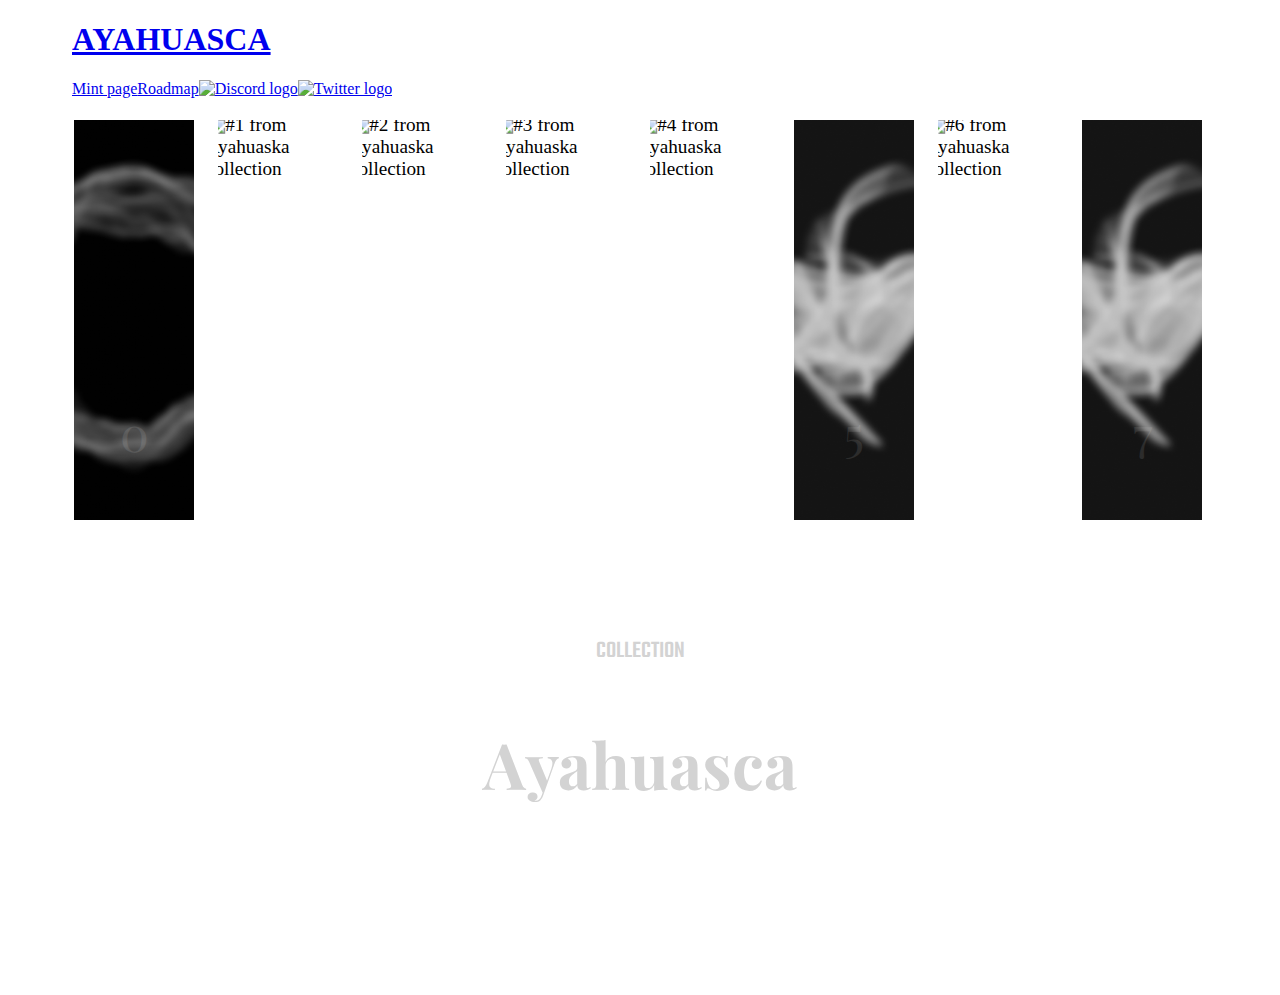
==== gallery/index.html @ d15cbb9b "update gallery to have owners information" ====
<!doctype html><html lang="en"><head><meta charset="utf-8"><meta name="viewport" content="width=device-width,initial-scale=1"><title>Ayahuasca Gallery — Generative Art on the Solana Blockchain</title><meta name="title" content="Ayahuasca — Generative Art on the Solana Blockchain"><meta name="description" content="A unique collection of 500 randomly generated artworks inspired by the ancestral Amazon ritual"><meta property="og:type" content="website"><meta property="og:url" content="https://ayahuasca.art/mint"><meta property="og:title" content="Ayahuasca — Generative Art on the Solana Blockchain"><meta property="og:description" content="A unique collection of 500 randomly generated artworks inspired by the ancestral Amazon ritual"><meta property="og:image" content="https://ayahuasca.art/public/assets/preview.png"><meta property="og:image:width" content="1200"><meta property="og:image:height" content="630"><meta property="twitter:card" content="summary_large_image"><meta property="twitter:url" content="https://ayahuasca.art"><meta property="twitter:title" content="Ayahuasca — Generative Art on the Solana Blockchain"><meta property="twitter:description" content="A unique collection of 500 randomly generated artworks inspired by the ancestral Amazon ritual"><meta property="twitter:image" content="https://ayahuasca.art/public/assets/preview.png"><link rel="apple-touch-icon" sizes="180x180" href="/public/favicons/apple-touch-icon.png"><link rel="icon" type="image/png" sizes="32x32" href="/public/favicons/favicon-32x32.png"><link rel="icon" type="image/png" sizes="16x16" href="/public/favicons/favicon-16x16.png"><link rel="manifest" href="/public/favicons/site.webmanifest"><link rel="preconnect" href="https://fonts.googleapis.com"><link rel="preconnect" href="https://fonts.gstatic.com" crossorigin><link href="https://fonts.googleapis.com/css2?family=Rubik:wght@400&family=Teko:wght@400;500&family=Playfair+Display:wght@700&display=swap" rel="stylesheet"><link rel="stylesheet" href="https://ayahuasca.art/public/style.css"><script async src="https://www.googletagmanager.com/gtag/js?id=G-ZQYY1E9YJZ"></script><script>function gtag(){dataLayer.push(arguments)}window.dataLayer=window.dataLayer||[],gtag("js",new Date),gtag("config","G-ZQYY1E9YJZ")</script><link href="/gallery/static/css/main.56be7e10.chunk.css" rel="stylesheet"></head><body><noscript>You need to enable JavaScript to run this app.</noscript><div id="root"></div><script>!function(e){function r(r){for(var n,u,i=r[0],l=r[1],c=r[2],s=0,p=[];s<i.length;s++)u=i[s],Object.prototype.hasOwnProperty.call(o,u)&&o[u]&&p.push(o[u][0]),o[u]=0;for(n in l)Object.prototype.hasOwnProperty.call(l,n)&&(e[n]=l[n]);for(f&&f(r);p.length;)p.shift()();return a.push.apply(a,c||[]),t()}function t(){for(var e,r=0;r<a.length;r++){for(var t=a[r],n=!0,i=1;i<t.length;i++){var l=t[i];0!==o[l]&&(n=!1)}n&&(a.splice(r--,1),e=u(u.s=t[0]))}return e}var n={},o={1:0},a=[];function u(r){if(n[r])return n[r].exports;var t=n[r]={i:r,l:!1,exports:{}};return e[r].call(t.exports,t,t.exports,u),t.l=!0,t.exports}u.e=function(e){var r=[],t=o[e];if(0!==t)if(t)r.push(t[2]);else{var n=new Promise((function(r,n){t=o[e]=[r,n]}));r.push(t[2]=n);var a,i=document.createElement("script");i.charset="utf-8",i.timeout=120,u.nc&&i.setAttribute("nonce",u.nc),i.src=function(e){return u.p+"static/js/"+({}[e]||e)+"."+{3:"55032323"}[e]+".chunk.js"}(e);var l=new Error;a=function(r){i.onerror=i.onload=null,clearTimeout(c);var t=o[e];if(0!==t){if(t){var n=r&&("load"===r.type?"missing":r.type),a=r&&r.target&&r.target.src;l.message="Loading chunk "+e+" failed.\n("+n+": "+a+")",l.name="ChunkLoadError",l.type=n,l.request=a,t[1](l)}o[e]=void 0}};var c=setTimeout((function(){a({type:"timeout",target:i})}),12e4);i.onerror=i.onload=a,document.head.appendChild(i)}return Promise.all(r)},u.m=e,u.c=n,u.d=function(e,r,t){u.o(e,r)||Object.defineProperty(e,r,{enumerable:!0,get:t})},u.r=function(e){"undefined"!=typeof Symbol&&Symbol.toStringTag&&Object.defineProperty(e,Symbol.toStringTag,{value:"Module"}),Object.defineProperty(e,"__esModule",{value:!0})},u.t=function(e,r){if(1&r&&(e=u(e)),8&r)return e;if(4&r&&"object"==typeof e&&e&&e.__esModule)return e;var t=Object.create(null);if(u.r(t),Object.defineProperty(t,"default",{enumerable:!0,value:e}),2&r&&"string"!=typeof e)for(var n in e)u.d(t,n,function(r){return e[r]}.bind(null,n));return t},u.n=function(e){var r=e&&e.__esModule?function(){return e.default}:function(){return e};return u.d(r,"a",r),r},u.o=function(e,r){return Object.prototype.hasOwnProperty.call(e,r)},u.p="/gallery/",u.oe=function(e){throw console.error(e),e};var i=this["webpackJsonpaya-gallery"]=this["webpackJsonpaya-gallery"]||[],l=i.push.bind(i);i.push=r,i=i.slice();for(var c=0;c<i.length;c++)r(i[c]);var f=l;t()}([])</script><script src="/gallery/static/js/2.9cd49878.chunk.js"></script><script src="/gallery/static/js/main.aea3ab06.chunk.js"></script></body></html>
---- gallery/static/css/main.56be7e10.chunk.css ----
.aya-gallery-content{margin:0 64px}.aya-gallery-padding{display:flex;flex:0 1;overflow:auto;min-height:480px;width:100%;align-items:center}.aya-gallery-centered{min-height:calc(100vh - 80px);display:flex;flex-direction:column;justify-content:center;transition:opacity .2s;opacity:1}.aya-gallery-centered--loading{opacity:.2}.aya-gallery-items{display:flex;min-height:-webkit-min-content;min-height:min-content;grid-gap:24px;gap:24px}.aya-gallery-item{width:120px;height:440px;position:relative}.aya-gallery-item-picture-container{width:120px;height:400px;border:2px solid #fff;margin-bottom:16px;cursor:pointer;overflow:hidden;position:relative}.aya-gallery-item-picture-container-copy{width:544px;height:544px;border:2px solid #fff;overflow:hidden}.aya-gallery-item-picture-container-copy .aya-gallery-item-picture{width:544px!important;height:544px!important;-webkit-transform:none;transform:none;-webkit-filter:none!important;filter:none!important;transform:none!important}.aya-gallery-item-picture{transition:all .3s;object-fit:cover;object-position:center;-webkit-transform:scale(1.2);transform:scale(1.2)}.aya-gallery-item-picture:hover{-webkit-transform:scale(1.3);transform:scale(1.3)}.aya-gallery-item-picture-container:hover .aya-gallery-item-number{opacity:1;transition:all .3s}.aya-gallery-item-picture-normal{background-position:50%;background-size:cover;background-repeat:no-repeat;width:120px;height:400px;-webkit-transform:scale(1.4);transform:scale(1.4);border:2px solid #fff}.aya-gallery-item-number{text-align:center;font-size:16px;font-family:Teko;bottom:8px;right:0;left:0;position:absolute;font-family:Playfair Display;font-style:normal;font-weight:400;font-size:48px;line-height:64px;color:#fff;opacity:.1;pointer-events:none}.aya-gallery-padding::-webkit-scrollbar{background:hsla(0,0%,76.9%,.2);height:4px}.aya-gallery-padding::-webkit-scrollbar-thumb{background:#c4c4c4;border-radius:2px}.indiana-scroll-container--dragging{cursor:grabbing}.aya-gallery-title{font-family:Teko;font-weight:500;font-size:24px;line-height:34px}.aya-gallery-header,.aya-gallery-title{font-style:normal;text-align:center;color:#d3d3d3}.aya-gallery-header{font-family:"Playfair Display";font-weight:700;font-size:64px;line-height:85px}.aya-gallery-info{text-align:center;padding:32px 32px 128px}.aya-gallery-item-info{margin-top:32px}.aya-gallery-owned-by{background:#141414;padding:12px;display:inline-flex;grid-gap:16px;gap:16px;vertical-align:middle;border-radius:8px}.aya-gallery-owned-by-link{font-family:Teko;font-style:normal;font-weight:400;font-size:19px;line-height:28px;color:#fff}.aya-gallery-owned-by-owner{font-family:Teko;font-style:normal;font-size:18px;line-height:20px;color:#fff}@-webkit-keyframes slidein{0%{background:transparent}to{background:#000}}@keyframes slidein{0%{background:transparent}to{background:#000}}.aya-gallery-zoom-item{position:fixed;z-index:10;background:red;transition:all .3s ease-out;overflow:hidden;-webkit-animation:slidein .3s;animation:slidein .3s;-webkit-animation-iteration-count:1;animation-iteration-count:1;-webkit-animation-fill-mode:forwards;animation-fill-mode:forwards}.aya-gallery-single{position:fixed;top:80px;left:0;min-height:calc(100vh - 80px);min-width:100vw;background:#000;display:flex;align-items:center}.aya-gallery-single-content{display:grid;grid-template-columns:1fr 1fr;grid-gap:128px;gap:128px;max-width:1280px;margin:auto}.aya-gallery-single-collection{font-family:Rubik;font-style:normal;font-weight:400;font-size:14px;line-height:17px;letter-spacing:.02em;color:#ccc}.aya-gallery-single-info{padding-top:64px}.aya-gallery-single-name{font-family:Playfair Display;font-style:normal;font-weight:700;font-size:48px;line-height:64px;color:#fff;margin-bottom:24px}.aya-gallery-single-description{font-family:Rubik;font-style:normal;font-weight:400;font-size:16px;line-height:24px;color:#fff;max-width:480px}.aya-gallery-controllers{grid-column:1/3;display:flex;grid-gap:32px;gap:32px;justify-content:center;font-family:Teko;font-style:normal;font-weight:400;font-size:24px;line-height:32px;color:#ccc}.aya-gallery-controllers>a{color:#ccc;text-decoration:none;display:flex;align-items:center;transition:all .2s}.aya-gallery-controllers>a:hover{color:#fff}.aya-gallery-not-minted-yet{color:#ff9292;margin-top:16px;font-size:24px;line-height:1.5}.aya-gallery-controllers--mobile{display:none}.aya-gallery-join-discord{display:inline-flex;flex-direction:row;justify-content:center;align-items:center;padding:6px 48px 2px;background:#fff;border:2px solid #fff;box-sizing:border-box;border-radius:8px;text-transform:uppercase;text-decoration:none;margin-top:32px;font-family:Teko;font-style:normal;font-weight:600;font-size:20px;line-height:29px;text-align:center;color:#000}.aya-gallery-not-minted-yet--mobile{display:none}@media (max-width:768px){.aya-gallery-not-minted-yet{display:none}.aya-gallery-not-minted-yet--mobile{display:block;color:#ff9292;margin-top:14px;font-size:24px;line-height:1.2;text-align:center}.aya-gallery-not-minted-yet--mobile>p{font-size:16px}.aya-gallery-join-discord{margin-top:16px;font-size:18px;padding:6px 16px 2px}.aya-gallery-controllers{display:none}.aya-gallery-controllers--mobile{display:flex}.aya-gallery-content{margin:0 12px}.aya-gallery-padding{height:auto;min-height:auto;width:100%;align-items:center}.aya-gallery-items{display:flex;min-height:-webkit-min-content;min-height:min-content;grid-gap:24px;gap:24px}.aya-gallery-item{width:120px;height:420px}.aya-gallery-item-picture{height:360px!important}.aya-gallery-item-picture-container{width:120px;height:360px}.aya-gallery-single{position:absolute;box-sizing:border-box;padding:0 16px 32px}.aya-gallery-single-info{padding-top:16px}.aya-gallery-single-content{display:flex;flex-direction:column;grid-gap:16px;gap:16px}.aya-gallery-item-picture-container-copy{width:100%;height:100%;border:none}.aya-gallery-item-picture-container-copy .aya-gallery-item-picture{width:100%!important;height:400px!important}.aya-gallery-info{padding:32px 16px}.aya-gallery-header{font-weight:700;font-size:48px;line-height:64px}.aya-gallery-title{font-family:Teko;font-weight:500;font-size:20px;line-height:24px}.aya-gallery-item-info{margin-top:24px}}
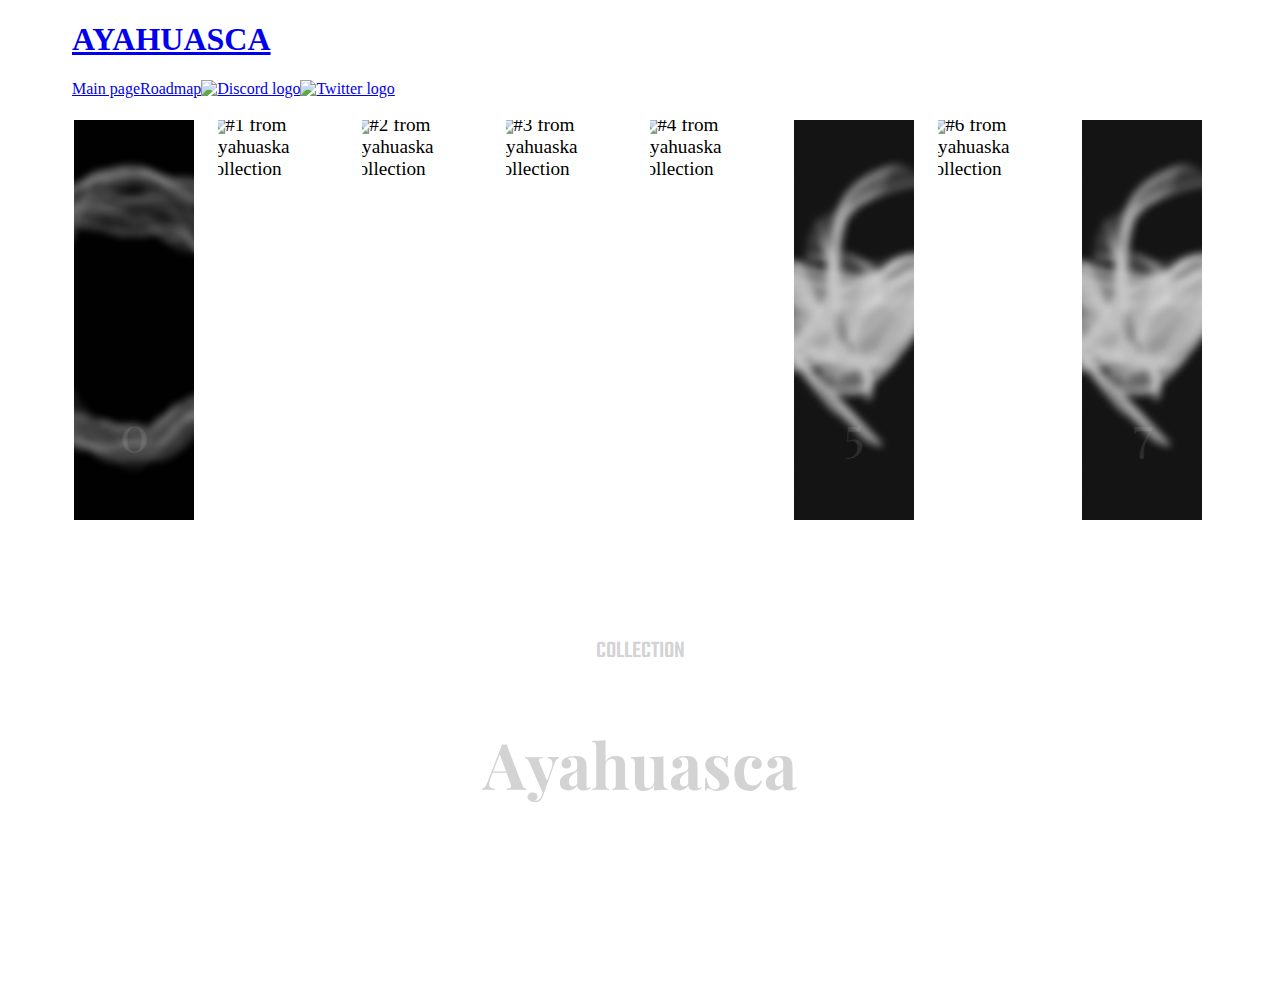
==== commit fbaa6d7c: "remove minting pages" ====
--- a/gallery/index.html
+++ b/gallery/index.html
@@ -1 +1 @@
-<!doctype html><html lang="en"><head><meta charset="utf-8"><meta name="viewport" content="width=device-width,initial-scale=1"><title>Ayahuasca Gallery — Generative Art on the Solana Blockchain</title><meta name="title" content="Ayahuasca — Generative Art on the Solana Blockchain"><meta name="description" content="A unique collection of 500 randomly generated artworks inspired by the ancestral Amazon ritual"><meta property="og:type" content="website"><meta property="og:url" content="https://ayahuasca.art/mint"><meta property="og:title" content="Ayahuasca — Generative Art on the Solana Blockchain"><meta property="og:description" content="A unique collection of 500 randomly generated artworks inspired by the ancestral Amazon ritual"><meta property="og:image" content="https://ayahuasca.art/public/assets/preview.png"><meta property="og:image:width" content="1200"><meta property="og:image:height" content="630"><meta property="twitter:card" content="summary_large_image"><meta property="twitter:url" content="https://ayahuasca.art"><meta property="twitter:title" content="Ayahuasca — Generative Art on the Solana Blockchain"><meta property="twitter:description" content="A unique collection of 500 randomly generated artworks inspired by the ancestral Amazon ritual"><meta property="twitter:image" content="https://ayahuasca.art/public/assets/preview.png"><link rel="apple-touch-icon" sizes="180x180" href="/public/favicons/apple-touch-icon.png"><link rel="icon" type="image/png" sizes="32x32" href="/public/favicons/favicon-32x32.png"><link rel="icon" type="image/png" sizes="16x16" href="/public/favicons/favicon-16x16.png"><link rel="manifest" href="/public/favicons/site.webmanifest"><link rel="preconnect" href="https://fonts.googleapis.com"><link rel="preconnect" href="https://fonts.gstatic.com" crossorigin><link href="https://fonts.googleapis.com/css2?family=Rubik:wght@400&family=Teko:wght@400;500&family=Playfair+Display:wght@700&display=swap" rel="stylesheet"><link rel="stylesheet" href="https://ayahuasca.art/public/style.css"><script async src="https://www.googletagmanager.com/gtag/js?id=G-ZQYY1E9YJZ"></script><script>function gtag(){dataLayer.push(arguments)}window.dataLayer=window.dataLayer||[],gtag("js",new Date),gtag("config","G-ZQYY1E9YJZ")</script><link href="/gallery/static/css/main.56be7e10.chunk.css" rel="stylesheet"></head><body><noscript>You need to enable JavaScript to run this app.</noscript><div id="root"></div><script>!function(e){function r(r){for(var n,u,i=r[0],l=r[1],c=r[2],s=0,p=[];s<i.length;s++)u=i[s],Object.prototype.hasOwnProperty.call(o,u)&&o[u]&&p.push(o[u][0]),o[u]=0;for(n in l)Object.prototype.hasOwnProperty.call(l,n)&&(e[n]=l[n]);for(f&&f(r);p.length;)p.shift()();return a.push.apply(a,c||[]),t()}function t(){for(var e,r=0;r<a.length;r++){for(var t=a[r],n=!0,i=1;i<t.length;i++){var l=t[i];0!==o[l]&&(n=!1)}n&&(a.splice(r--,1),e=u(u.s=t[0]))}return e}var n={},o={1:0},a=[];function u(r){if(n[r])return n[r].exports;var t=n[r]={i:r,l:!1,exports:{}};return e[r].call(t.exports,t,t.exports,u),t.l=!0,t.exports}u.e=function(e){var r=[],t=o[e];if(0!==t)if(t)r.push(t[2]);else{var n=new Promise((function(r,n){t=o[e]=[r,n]}));r.push(t[2]=n);var a,i=document.createElement("script");i.charset="utf-8",i.timeout=120,u.nc&&i.setAttribute("nonce",u.nc),i.src=function(e){return u.p+"static/js/"+({}[e]||e)+"."+{3:"55032323"}[e]+".chunk.js"}(e);var l=new Error;a=function(r){i.onerror=i.onload=null,clearTimeout(c);var t=o[e];if(0!==t){if(t){var n=r&&("load"===r.type?"missing":r.type),a=r&&r.target&&r.target.src;l.message="Loading chunk "+e+" failed.\n("+n+": "+a+")",l.name="ChunkLoadError",l.type=n,l.request=a,t[1](l)}o[e]=void 0}};var c=setTimeout((function(){a({type:"timeout",target:i})}),12e4);i.onerror=i.onload=a,document.head.appendChild(i)}return Promise.all(r)},u.m=e,u.c=n,u.d=function(e,r,t){u.o(e,r)||Object.defineProperty(e,r,{enumerable:!0,get:t})},u.r=function(e){"undefined"!=typeof Symbol&&Symbol.toStringTag&&Object.defineProperty(e,Symbol.toStringTag,{value:"Module"}),Object.defineProperty(e,"__esModule",{value:!0})},u.t=function(e,r){if(1&r&&(e=u(e)),8&r)return e;if(4&r&&"object"==typeof e&&e&&e.__esModule)return e;var t=Object.create(null);if(u.r(t),Object.defineProperty(t,"default",{enumerable:!0,value:e}),2&r&&"string"!=typeof e)for(var n in e)u.d(t,n,function(r){return e[r]}.bind(null,n));return t},u.n=function(e){var r=e&&e.__esModule?function(){return e.default}:function(){return e};return u.d(r,"a",r),r},u.o=function(e,r){return Object.prototype.hasOwnProperty.call(e,r)},u.p="/gallery/",u.oe=function(e){throw console.error(e),e};var i=this["webpackJsonpaya-gallery"]=this["webpackJsonpaya-gallery"]||[],l=i.push.bind(i);i.push=r,i=i.slice();for(var c=0;c<i.length;c++)r(i[c]);var f=l;t()}([])</script><script src="/gallery/static/js/2.9cd49878.chunk.js"></script><script src="/gallery/static/js/main.aea3ab06.chunk.js"></script></body></html>+<!doctype html><html lang="en"><head><meta charset="utf-8"><meta name="viewport" content="width=device-width,initial-scale=1"><title>Ayahuasca Gallery — Generative Art on the Solana Blockchain</title><meta name="title" content="Ayahuasca — Generative Art on the Solana Blockchain"><meta name="description" content="A unique collection of randomly generated artworks inspired by the ancestral Amazon ritual"><meta property="og:type" content="website"><meta property="og:url" content="https://ayahuasca.art/mint"><meta property="og:title" content="Ayahuasca — Generative Art on the Solana Blockchain"><meta property="og:description" content="A unique collection of randomly generated artworks inspired by the ancestral Amazon ritual"><meta property="og:image" content="https://ayahuasca.art/public/assets/preview.png"><meta property="og:image:width" content="1200"><meta property="og:image:height" content="630"><meta property="twitter:card" content="summary_large_image"><meta property="twitter:url" content="https://ayahuasca.art"><meta property="twitter:title" content="Ayahuasca — Generative Art on the Solana Blockchain"><meta property="twitter:description" content="A unique collection of randomly generated artworks inspired by the ancestral Amazon ritual"><meta property="twitter:image" content="https://ayahuasca.art/public/assets/preview.png"><link rel="apple-touch-icon" sizes="180x180" href="/public/favicons/apple-touch-icon.png"><link rel="icon" type="image/png" sizes="32x32" href="/public/favicons/favicon-32x32.png"><link rel="icon" type="image/png" sizes="16x16" href="/public/favicons/favicon-16x16.png"><link rel="manifest" href="/public/favicons/site.webmanifest"><link rel="preconnect" href="https://fonts.googleapis.com"><link rel="preconnect" href="https://fonts.gstatic.com" crossorigin><link href="https://fonts.googleapis.com/css2?family=Rubik:wght@400&family=Teko:wght@400;500&family=Playfair+Display:wght@700&display=swap" rel="stylesheet"><link rel="stylesheet" href="https://ayahuasca.art/public/style.css"><script async src="https://www.googletagmanager.com/gtag/js?id=G-ZQYY1E9YJZ"></script><script>function gtag(){dataLayer.push(arguments)}window.dataLayer=window.dataLayer||[],gtag("js",new Date),gtag("config","G-ZQYY1E9YJZ")</script><link href="/gallery/static/css/main.77b741ae.chunk.css" rel="stylesheet"></head><body><noscript>You need to enable JavaScript to run this app.</noscript><div id="root"></div><script>!function(e){function r(r){for(var n,u,i=r[0],l=r[1],c=r[2],s=0,p=[];s<i.length;s++)u=i[s],Object.prototype.hasOwnProperty.call(o,u)&&o[u]&&p.push(o[u][0]),o[u]=0;for(n in l)Object.prototype.hasOwnProperty.call(l,n)&&(e[n]=l[n]);for(f&&f(r);p.length;)p.shift()();return a.push.apply(a,c||[]),t()}function t(){for(var e,r=0;r<a.length;r++){for(var t=a[r],n=!0,i=1;i<t.length;i++){var l=t[i];0!==o[l]&&(n=!1)}n&&(a.splice(r--,1),e=u(u.s=t[0]))}return e}var n={},o={1:0},a=[];function u(r){if(n[r])return n[r].exports;var t=n[r]={i:r,l:!1,exports:{}};return e[r].call(t.exports,t,t.exports,u),t.l=!0,t.exports}u.e=function(e){var r=[],t=o[e];if(0!==t)if(t)r.push(t[2]);else{var n=new Promise((function(r,n){t=o[e]=[r,n]}));r.push(t[2]=n);var a,i=document.createElement("script");i.charset="utf-8",i.timeout=120,u.nc&&i.setAttribute("nonce",u.nc),i.src=function(e){return u.p+"static/js/"+({}[e]||e)+"."+{3:"55032323"}[e]+".chunk.js"}(e);var l=new Error;a=function(r){i.onerror=i.onload=null,clearTimeout(c);var t=o[e];if(0!==t){if(t){var n=r&&("load"===r.type?"missing":r.type),a=r&&r.target&&r.target.src;l.message="Loading chunk "+e+" failed.\n("+n+": "+a+")",l.name="ChunkLoadError",l.type=n,l.request=a,t[1](l)}o[e]=void 0}};var c=setTimeout((function(){a({type:"timeout",target:i})}),12e4);i.onerror=i.onload=a,document.head.appendChild(i)}return Promise.all(r)},u.m=e,u.c=n,u.d=function(e,r,t){u.o(e,r)||Object.defineProperty(e,r,{enumerable:!0,get:t})},u.r=function(e){"undefined"!=typeof Symbol&&Symbol.toStringTag&&Object.defineProperty(e,Symbol.toStringTag,{value:"Module"}),Object.defineProperty(e,"__esModule",{value:!0})},u.t=function(e,r){if(1&r&&(e=u(e)),8&r)return e;if(4&r&&"object"==typeof e&&e&&e.__esModule)return e;var t=Object.create(null);if(u.r(t),Object.defineProperty(t,"default",{enumerable:!0,value:e}),2&r&&"string"!=typeof e)for(var n in e)u.d(t,n,function(r){return e[r]}.bind(null,n));return t},u.n=function(e){var r=e&&e.__esModule?function(){return e.default}:function(){return e};return u.d(r,"a",r),r},u.o=function(e,r){return Object.prototype.hasOwnProperty.call(e,r)},u.p="/gallery/",u.oe=function(e){throw console.error(e),e};var i=this["webpackJsonpaya-gallery"]=this["webpackJsonpaya-gallery"]||[],l=i.push.bind(i);i.push=r,i=i.slice();for(var c=0;c<i.length;c++)r(i[c]);var f=l;t()}([])</script><script src="/gallery/static/js/2.9cd49878.chunk.js"></script><script src="/gallery/static/js/main.37c0cc57.chunk.js"></script></body></html>--- a/gallery/static/css/main.77b741ae.chunk.css
+++ b/gallery/static/css/main.77b741ae.chunk.css
@@ -0,0 +1 @@
+.aya-gallery-content{margin:0 64px}.aya-gallery-padding{display:flex;flex:0 1;overflow:auto;min-height:480px;width:100%;align-items:center}.aya-gallery-centered{min-height:calc(100vh - 80px);display:flex;flex-direction:column;justify-content:center;transition:opacity .2s;opacity:1}.aya-gallery-centered--loading{opacity:.2}.aya-gallery-items{display:flex;min-height:-webkit-min-content;min-height:min-content;grid-gap:24px;gap:24px}.aya-gallery-item{width:120px;height:440px;position:relative}.aya-gallery-item-picture-container{width:120px;height:400px;border:2px solid #fff;margin-bottom:16px;cursor:pointer;overflow:hidden;position:relative}.aya-gallery-item-picture-container-copy{width:544px;height:544px;border:2px solid #fff;overflow:hidden}.aya-gallery-item-picture-container-copy .aya-gallery-item-picture{width:544px!important;height:544px!important;-webkit-transform:none;transform:none;-webkit-filter:none!important;filter:none!important;transform:none!important}.aya-gallery-item-picture{transition:all .3s;object-fit:cover;object-position:center;-webkit-transform:scale(1.2);transform:scale(1.2)}.aya-gallery-item-picture:hover{-webkit-transform:scale(1.3);transform:scale(1.3)}.aya-gallery-item-picture-container:hover .aya-gallery-item-number{opacity:1;transition:all .3s}.aya-gallery-item-picture-normal{background-position:50%;background-size:cover;background-repeat:no-repeat;width:120px;height:400px;-webkit-transform:scale(1.4);transform:scale(1.4);border:2px solid #fff}.aya-gallery-item-number{text-align:center;font-size:16px;font-family:Teko;bottom:8px;right:0;left:0;position:absolute;font-family:Playfair Display;font-style:normal;font-weight:400;font-size:48px;line-height:64px;color:#fff;opacity:.1;pointer-events:none}.aya-gallery-padding::-webkit-scrollbar{background:hsla(0,0%,76.9%,.2);height:4px}.aya-gallery-padding::-webkit-scrollbar-thumb{background:#c4c4c4;border-radius:2px}.indiana-scroll-container--dragging{cursor:grabbing}.aya-gallery-title{font-family:Teko;font-weight:500;font-size:24px;line-height:34px}.aya-gallery-header,.aya-gallery-title{font-style:normal;text-align:center;color:#d3d3d3}.aya-gallery-header{font-family:"Playfair Display";font-weight:700;font-size:64px;line-height:85px}.aya-gallery-info{text-align:center;padding:32px 32px 128px}.aya-gallery-item-info{margin-top:32px}.aya-gallery-owned-by{background:#141414;padding:12px;display:inline-flex;grid-gap:16px;gap:16px;vertical-align:middle;border-radius:8px}.aya-gallery-owned-by-link{font-family:Teko;font-style:normal;font-weight:400;font-size:19px;line-height:28px;text-decoration:none;color:#fff}.aya-gallery-owned-by-owner{font-family:Teko;font-style:normal;font-size:18px;line-height:20px;color:#fff}@-webkit-keyframes slidein{0%{background:transparent}to{background:#000}}@keyframes slidein{0%{background:transparent}to{background:#000}}.aya-gallery-zoom-item{position:fixed;z-index:10;background:red;transition:all .3s ease-out;overflow:hidden;-webkit-animation:slidein .3s;animation:slidein .3s;-webkit-animation-iteration-count:1;animation-iteration-count:1;-webkit-animation-fill-mode:forwards;animation-fill-mode:forwards}.aya-gallery-single{position:fixed;top:80px;left:0;min-height:calc(100vh - 80px);min-width:100vw;background:#000;display:flex;align-items:center}.aya-gallery-single-content{display:grid;grid-template-columns:1fr 1fr;grid-gap:128px;gap:128px;max-width:1280px;margin:auto}.aya-gallery-single-collection{font-family:Rubik;font-style:normal;font-weight:400;font-size:14px;line-height:17px;letter-spacing:.02em;color:#ccc}.aya-gallery-single-info{padding-top:64px}.aya-gallery-single-name{font-family:Playfair Display;font-style:normal;font-weight:700;font-size:48px;line-height:64px;color:#fff;margin-bottom:24px}.aya-gallery-single-description{font-family:Rubik;font-style:normal;font-weight:400;font-size:16px;line-height:24px;color:#fff;max-width:480px}.aya-gallery-controllers{grid-column:1/3;display:flex;grid-gap:32px;gap:32px;justify-content:center;font-family:Teko;font-style:normal;font-weight:400;font-size:24px;line-height:32px;color:#ccc}.aya-gallery-controllers>a{color:#ccc;text-decoration:none;display:flex;align-items:center;transition:all .2s}.aya-gallery-controllers>a:hover{color:#fff}.aya-gallery-not-minted-yet{color:#ff9292;margin-top:16px;font-size:24px;line-height:1.5}.aya-gallery-controllers--mobile{display:none}.aya-gallery-join-discord{display:inline-flex;flex-direction:row;justify-content:center;align-items:center;padding:6px 48px 2px;background:#fff;border:2px solid #fff;box-sizing:border-box;border-radius:8px;text-transform:uppercase;text-decoration:none;margin-top:32px;font-family:Teko;font-style:normal;font-weight:600;font-size:20px;line-height:29px;text-align:center;color:#000}.aya-gallery-not-minted-yet--mobile{display:none}@media (max-width:768px){.aya-gallery-not-minted-yet{display:none}.aya-gallery-not-minted-yet--mobile{display:block;color:#ff9292;margin-top:14px;font-size:24px;line-height:1.2;text-align:center}.aya-gallery-not-minted-yet--mobile>p{font-size:16px}.aya-gallery-join-discord{margin-top:16px;font-size:18px;padding:6px 16px 2px}.aya-gallery-controllers{display:none}.aya-gallery-controllers--mobile{display:flex}.aya-gallery-content{margin:0 12px}.aya-gallery-padding{height:auto;min-height:auto;width:100%;align-items:center}.aya-gallery-items{display:flex;min-height:-webkit-min-content;min-height:min-content;grid-gap:24px;gap:24px}.aya-gallery-item{width:120px;height:420px}.aya-gallery-item-picture{height:360px!important}.aya-gallery-item-picture-container{width:120px;height:360px}.aya-gallery-single{position:absolute;box-sizing:border-box;padding:0 16px 32px}.aya-gallery-single-info{padding-top:16px}.aya-gallery-single-content{display:flex;flex-direction:column;grid-gap:16px;gap:16px}.aya-gallery-item-picture-container-copy{width:100%;height:100%;border:none}.aya-gallery-item-picture-container-copy .aya-gallery-item-picture{width:100%!important;height:400px!important}.aya-gallery-info{padding:32px 16px}.aya-gallery-header{font-weight:700;font-size:48px;line-height:64px}.aya-gallery-title{font-family:Teko;font-weight:500;font-size:20px;line-height:24px}.aya-gallery-item-info{margin-top:24px}}